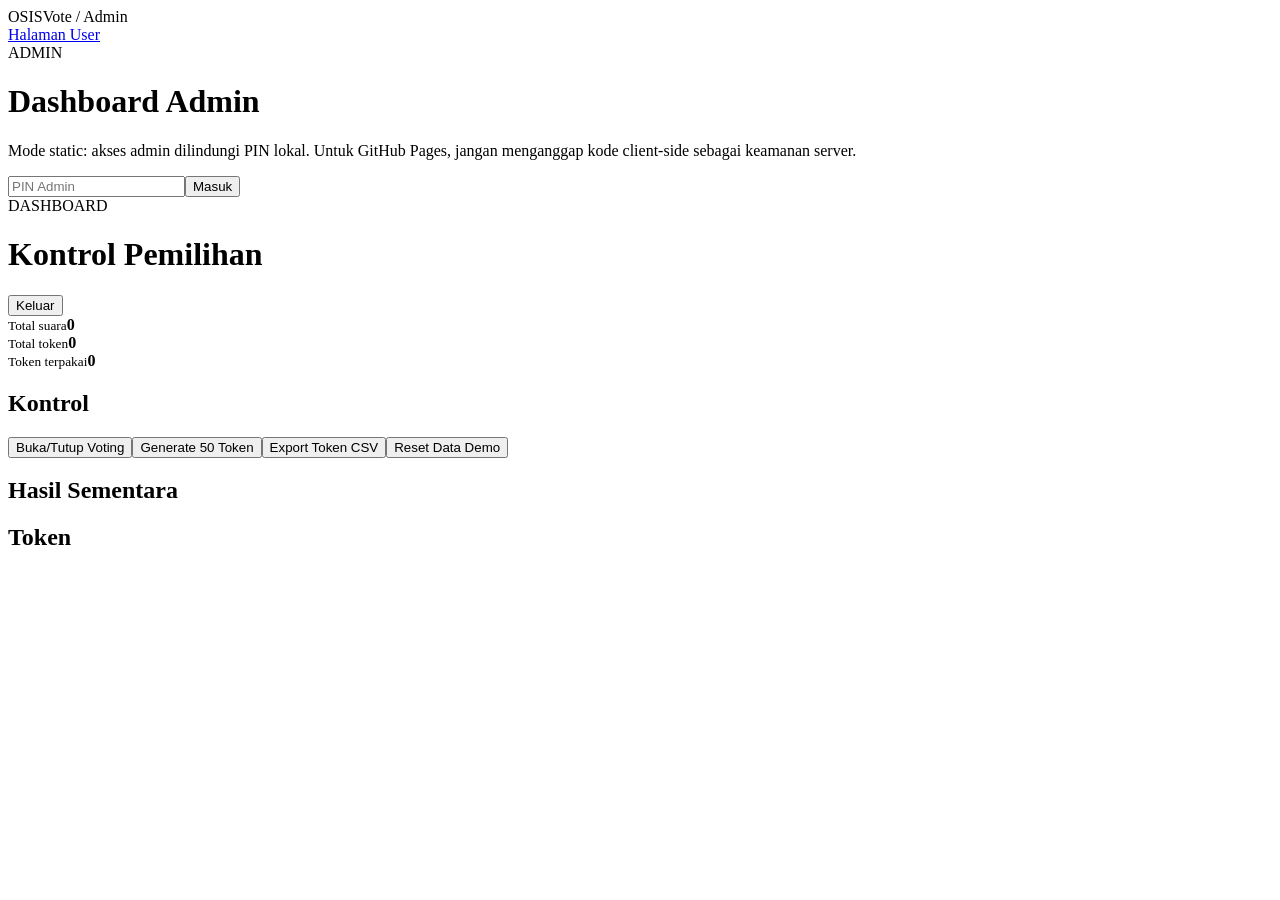
==== admin.html @ 2b83571a "Add files via upload" ====
<!doctype html><html lang="id"><head><meta charset="utf-8"><meta name="viewport" content="width=device-width,initial-scale=1"><title>Admin — OSISVote</title><link rel="stylesheet" href="css/style.css"></head><body><header class="top"><div class="brand">OSIS<span>Vote</span> / Admin</div><a class="ghost" href="index.html">Halaman User</a></header><main class="admin"><div id="loginPanel" class="card login"><span class="badge">ADMIN</span><h1>Dashboard Admin</h1><p>Mode static: akses admin dilindungi PIN lokal. Untuk GitHub Pages, jangan menganggap kode client-side sebagai keamanan server.</p><form id="loginForm"><input id="adminPin" type="password" placeholder="PIN Admin" required><button class="btn primary">Masuk</button></form><div id="loginMsg" class="msg"></div></div><div id="dashboard" class="hidden"><div class="section-head"><div><span class="badge">DASHBOARD</span><h1>Kontrol Pemilihan</h1></div><button class="ghost" id="logout">Keluar</button></div><section class="stats"><div class="stat card"><small>Total suara</small><b id="totalVotes">0</b></div><div class="stat card"><small>Total token</small><b id="totalTokens">0</b></div><div class="stat card"><small>Token terpakai</small><b id="usedTokens">0</b></div></section><section class="card panel"><div class="section-head"><h2>Kontrol</h2><span id="electionState" class="status"></span></div><div class="actions"><button class="btn primary" id="toggleElection">Buka/Tutup Voting</button><button class="btn secondary" id="seedTokens">Generate 50 Token</button><button class="btn secondary" id="exportTokens">Export Token CSV</button><button class="btn secondary" id="resetVotes">Reset Data Demo</button></div></section><section class="card panel"><h2>Hasil Sementara</h2><div id="results"></div></section><section class="card panel"><h2>Token</h2><div id="tokenTable" class="table"></div></section></div></main><script src="js/crypto.js"></script><script src="js/admin.js"></script></body></html>
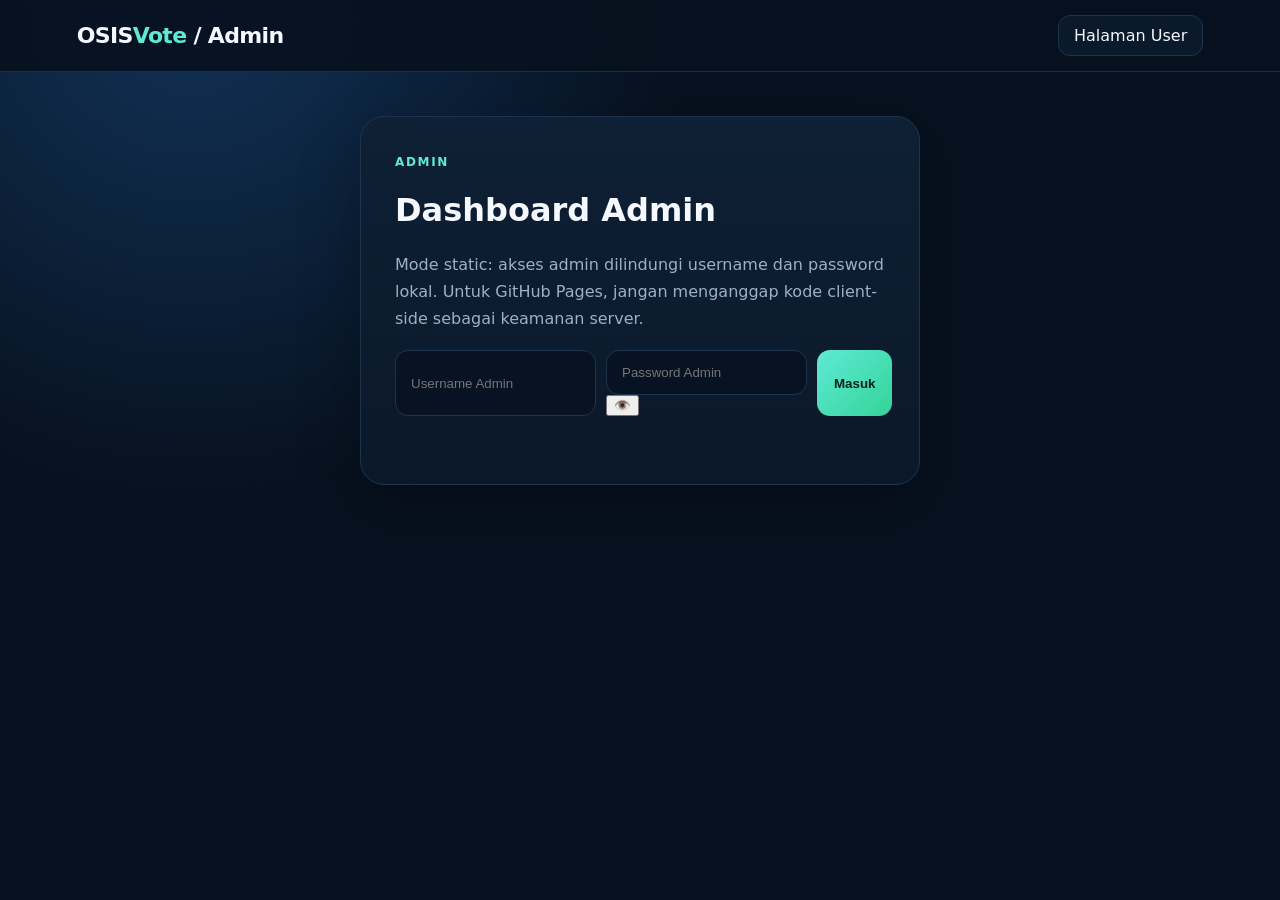
==== commit e6b85370: "Add files via upload" ====
--- a/admin.html
+++ b/admin.html
@@ -1 +1 @@
-<!doctype html><html lang="id"><head><meta charset="utf-8"><meta name="viewport" content="width=device-width,initial-scale=1"><title>Admin — OSISVote</title><link rel="stylesheet" href="css/style.css"></head><body><header class="top"><div class="brand">OSIS<span>Vote</span> / Admin</div><a class="ghost" href="index.html">Halaman User</a></header><main class="admin"><div id="loginPanel" class="card login"><span class="badge">ADMIN</span><h1>Dashboard Admin</h1><p>Mode static: akses admin dilindungi PIN lokal. Untuk GitHub Pages, jangan menganggap kode client-side sebagai keamanan server.</p><form id="loginForm"><input id="adminPin" type="password" placeholder="PIN Admin" required><button class="btn primary">Masuk</button></form><div id="loginMsg" class="msg"></div></div><div id="dashboard" class="hidden"><div class="section-head"><div><span class="badge">DASHBOARD</span><h1>Kontrol Pemilihan</h1></div><button class="ghost" id="logout">Keluar</button></div><section class="stats"><div class="stat card"><small>Total suara</small><b id="totalVotes">0</b></div><div class="stat card"><small>Total token</small><b id="totalTokens">0</b></div><div class="stat card"><small>Token terpakai</small><b id="usedTokens">0</b></div></section><section class="card panel"><div class="section-head"><h2>Kontrol</h2><span id="electionState" class="status"></span></div><div class="actions"><button class="btn primary" id="toggleElection">Buka/Tutup Voting</button><button class="btn secondary" id="seedTokens">Generate 50 Token</button><button class="btn secondary" id="exportTokens">Export Token CSV</button><button class="btn secondary" id="resetVotes">Reset Data Demo</button></div></section><section class="card panel"><h2>Hasil Sementara</h2><div id="results"></div></section><section class="card panel"><h2>Token</h2><div id="tokenTable" class="table"></div></section></div></main><script src="js/crypto.js"></script><script src="js/admin.js"></script></body></html>
+<!doctype html><html lang="id"><head><meta charset="utf-8"><meta name="viewport" content="width=device-width,initial-scale=1"><title>Admin — OSISVote</title><link rel="stylesheet" href="css/style.css"></head><body><header class="top"><div class="brand">OSIS<span>Vote</span> / Admin</div><a class="ghost" href="index.html">Halaman User</a></header><main class="admin"><div id="loginPanel" class="card login"><span class="badge">ADMIN</span><h1>Dashboard Admin</h1><p>Mode static: akses admin dilindungi username dan password lokal. Untuk GitHub Pages, jangan menganggap kode client-side sebagai keamanan server.</p><form id="loginForm"><input id="adminUser" type="text" placeholder="Username Admin" autocomplete="username" required><div class="password-wrap"><input id="adminPin" type="password" placeholder="Password Admin" autocomplete="current-password" required><button type="button" class="eye-btn" id="togglePassword" aria-label="Tampilkan password" title="Tampilkan password">👁️</button></div><button class="btn primary">Masuk</button></form><div id="loginMsg" class="msg"></div></div><div id="dashboard" class="hidden"><div class="section-head"><div><span class="badge">DASHBOARD</span><h1>Kontrol Pemilihan</h1></div><button class="ghost" id="logout">Keluar</button></div><section class="stats"><div class="stat card"><small>Total suara</small><b id="totalVotes">0</b></div><div class="stat card"><small>Total token</small><b id="totalTokens">0</b></div><div class="stat card"><small>Token terpakai</small><b id="usedTokens">0</b></div></section><section class="card panel"><div class="section-head"><h2>Kontrol</h2><span id="electionState" class="status"></span></div><div class="actions"><button class="btn primary" id="toggleElection">Buka/Tutup Voting</button><button class="btn secondary" id="seedTokens">Generate 50 Token</button><button class="btn secondary" id="exportTokens">Export Token CSV</button><button class="btn secondary" id="resetVotes">Reset Data Demo</button></div></section><section class="card panel"><h2>Hasil Sementara</h2><div id="results"></div></section><section class="card panel"><div class="section-head"><div><span class="badge">KANDIDAT</span><h2>Foto Calon</h2></div><span class="status">Admin dapat mengubah foto</span></div><p>Upload foto masing-masing calon. Foto disimpan di browser ini agar tetap bisa dipakai pada halaman user di perangkat yang sama.</p><div id="candidateManager" class="candidate-manager"></div></section><section class="card panel"><h2>Token</h2><div id="tokenTable" class="table"></div></section></div></main><script src="js/crypto.js"></script><script src="js/admin.js"></script></body></html>
--- a/css/style.css
+++ b/css/style.css
@@ -0,0 +1 @@
+:root{--bg:#07111f;--card:#0d1b2e;--line:#1d344f;--text:#f5f8ff;--muted:#9db0c7;--accent:#5eead4;--accent2:#60a5fa}*{box-sizing:border-box}body{margin:0;font-family:Inter,system-ui,sans-serif;background:radial-gradient(circle at 15% 0,#113257 0,transparent 35%),var(--bg);color:var(--text);min-height:100vh}.top{height:72px;display:flex;align-items:center;justify-content:space-between;padding:0 6%;border-bottom:1px solid #17304b;background:#07111fe6;backdrop-filter:blur(14px);position:sticky;top:0;z-index:5}.brand{font-weight:900;letter-spacing:-.03em;font-size:22px}.brand span{color:var(--accent)}.ghost{color:var(--text);border:1px solid var(--line);background:#0b1a2b;padding:10px 15px;border-radius:12px;text-decoration:none;cursor:pointer}.hero,.admin{width:min(1100px,92%);margin:44px auto}.hero-card{display:flex;align-items:center;justify-content:space-between;gap:30px;padding:56px}.card{background:linear-gradient(180deg,#0e2035,#0b1829);border:1px solid var(--line);box-shadow:0 18px 60px #0004;border-radius:24px}.badge{font-size:12px;letter-spacing:.14em;color:var(--accent);font-weight:800}.hero h1{font-size:clamp(40px,7vw,76px);line-height:.97;max-width:720px;margin:18px 0}.hero h1 span{color:var(--accent)}p{color:var(--muted);line-height:1.7}.actions{display:flex;gap:12px;flex-wrap:wrap;margin-top:24px}.btn{border:0;border-radius:13px;padding:13px 17px;font-weight:800;cursor:pointer;text-decoration:none;display:inline-block}.primary{background:linear-gradient(135deg,var(--accent),#34d399);color:#03221d}.secondary{background:#142b45;color:var(--text);border:1px solid #294764}.orb{width:230px;height:230px;border-radius:50%;display:grid;place-items:center;background:conic-gradient(from 90deg,var(--accent),var(--accent2),#a78bfa,var(--accent));animation:spin 10s linear infinite}.orb-inner{width:160px;height:160px;border-radius:50%;display:grid;place-items:center;background:#081425;font-size:72px;animation:spin 10s linear infinite reverse;color:var(--accent)}@keyframes spin{to{transform:rotate(360deg)}}.section{margin-top:70px}.section-head{display:flex;justify-content:space-between;align-items:end;gap:20px;margin-bottom:20px}.section h2,.admin h2{margin:.4rem 0;font-size:30px}.grid{display:grid;grid-template-columns:repeat(auto-fit,minmax(230px,1fr));gap:18px}.candidate{padding:22px;transition:.25s;cursor:pointer}.candidate:hover{transform:translateY(-5px);border-color:#4b6e91}.avatar{width:78px;height:78px;border-radius:20px;background:linear-gradient(135deg,#163a61,#21486f);display:grid;place-items:center;font-size:28px;font-weight:900;margin-bottom:16px}.status{padding:7px 10px;border-radius:999px;background:#10362f;color:var(--accent);font-size:12px;font-weight:800}.vote-box{padding:30px;max-width:760px}.vote-box form,.login form{display:flex;gap:10px;margin-top:18px}.vote-box input,.login input{flex:1;background:#071322;color:var(--text);border:1px solid var(--line);border-radius:13px;padding:14px 15px;outline:none}.msg{margin-top:12px;min-height:22px;color:var(--muted)}footer{text-align:center;padding:50px;color:#70839a}.hidden{display:none}.login{max-width:560px;margin:auto;padding:34px}.stats{display:grid;grid-template-columns:repeat(3,1fr);gap:15px;margin:22px 0}.stat{padding:20px}.stat small{display:block;color:var(--muted)}.stat b{display:block;font-size:34px;margin-top:5px}.panel{padding:25px;margin-top:18px}.table{overflow:auto}.row{display:grid;grid-template-columns:1fr 1fr 120px;gap:10px;padding:11px 0;border-bottom:1px solid var(--line);min-width:560px}.bar{height:10px;background:#14283e;border-radius:999px;overflow:hidden}.bar i{display:block;height:100%;background:linear-gradient(90deg,var(--accent),var(--accent2));border-radius:999px}@media(max-width:700px){.hero-card{padding:30px;flex-direction:column}.orb{width:160px;height:160px}.orb-inner{width:110px;height:110px;font-size:46px}.stats{grid-template-columns:1fr}.vote-box form,.login form{flex-direction:column}.top{padding:0 4%}}
